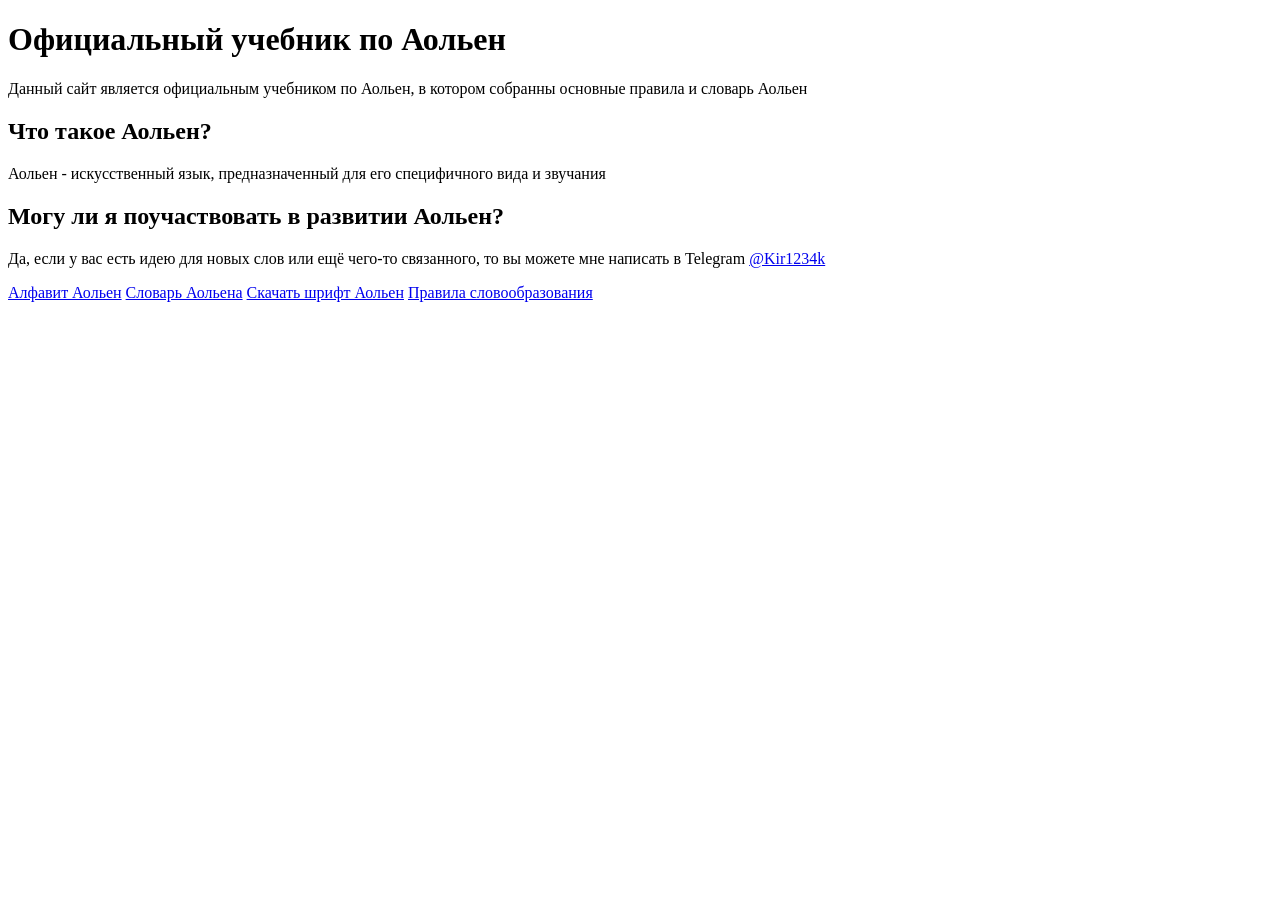
==== index.html @ cace3c8f "Update and rename main.html to index.html" ====
<!DOCTYPE html>
<html>
	<head>
		<title>Учебник Аольен</title>
		<meta charset="UTF-8">
		<link rel="stock" href="main.css">
	</head>
	
	<body>
		<h1>Официальный учебник по Аольен</h1>
		<p>Данный сайт является официальным учебником по Аольен, в котором собранны основные правила и словарь Аольен</p>
		<h2>Что такое Аольен?</h2>
		<p>Аольен - искусственный язык, предназначенный для его специфичного вида и звучания</p>
		<h2>Могу ли я поучаствовать в развитии Аольен?</h2>
		<p>Да, если у вас есть идею для новых слов или ещё чего-то связанного, то вы можете мне написать в Telegram <a href="https://t.me/Kir1234k">@Kir1234k</a></p>
		<a href="alphabet.html">Алфавит Аольен</a>
		<a href="dictionary.html">Словарь Аольена</a>
		<a href="Aolen.ttf" dowload>Скачать шрифт Аольен</a>
		<a href="wordEditRule.html">Правила словообразования</a>
	</body>
</html>
---- main.css ----
@font-face {
  font-family: 'Aolen'; /* Название шрифта, которое будет использоваться в CSS */
  src: url('Aolen.ttf') format('truetype'); /* Путь к файлу шрифта */
}
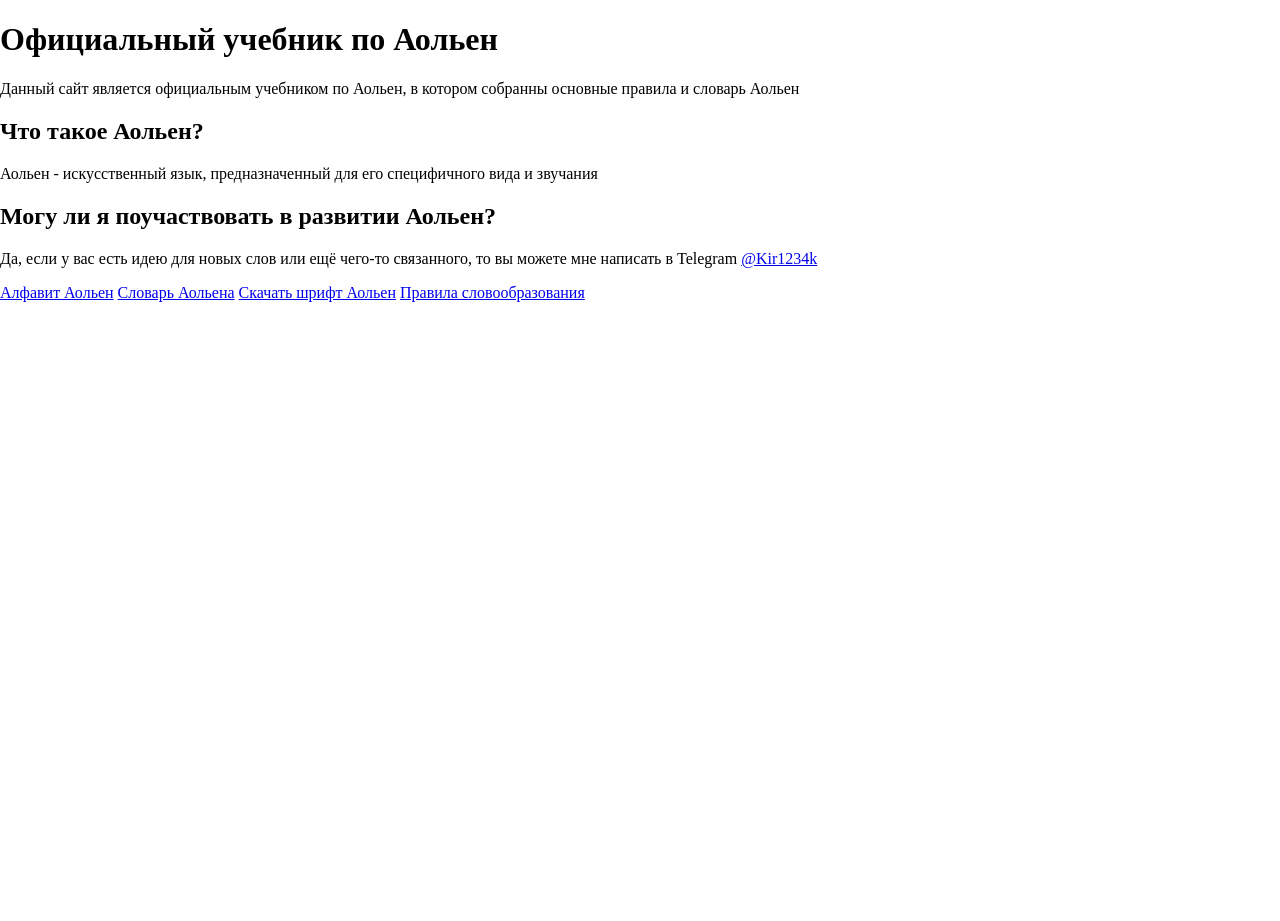
==== commit 9aab846e: "Update index.html" ====
--- a/index.html
+++ b/index.html
@@ -3,8 +3,21 @@
 	<head>
 		<title>Учебник Аольен</title>
 		<meta charset="UTF-8">
+		<meta name="viewport" content="width=device-width, initial-scale=1.0">
 		<link rel="stock" href="main.css">
 	</head>
+
+	<style>
+		body {
+			background-image: url('ФонАольен.png');
+			background-size: cover;
+			background-repeat: no-repeat;
+			background-attachment: fixed;
+			margin: 0;
+			padding: 0;
+			min-height: 100vh;
+		}
+	</style>
 	
 	<body>
 		<h1>Официальный учебник по Аольен</h1>
@@ -20,3 +33,4 @@
 	</body>
 </html>
 
+
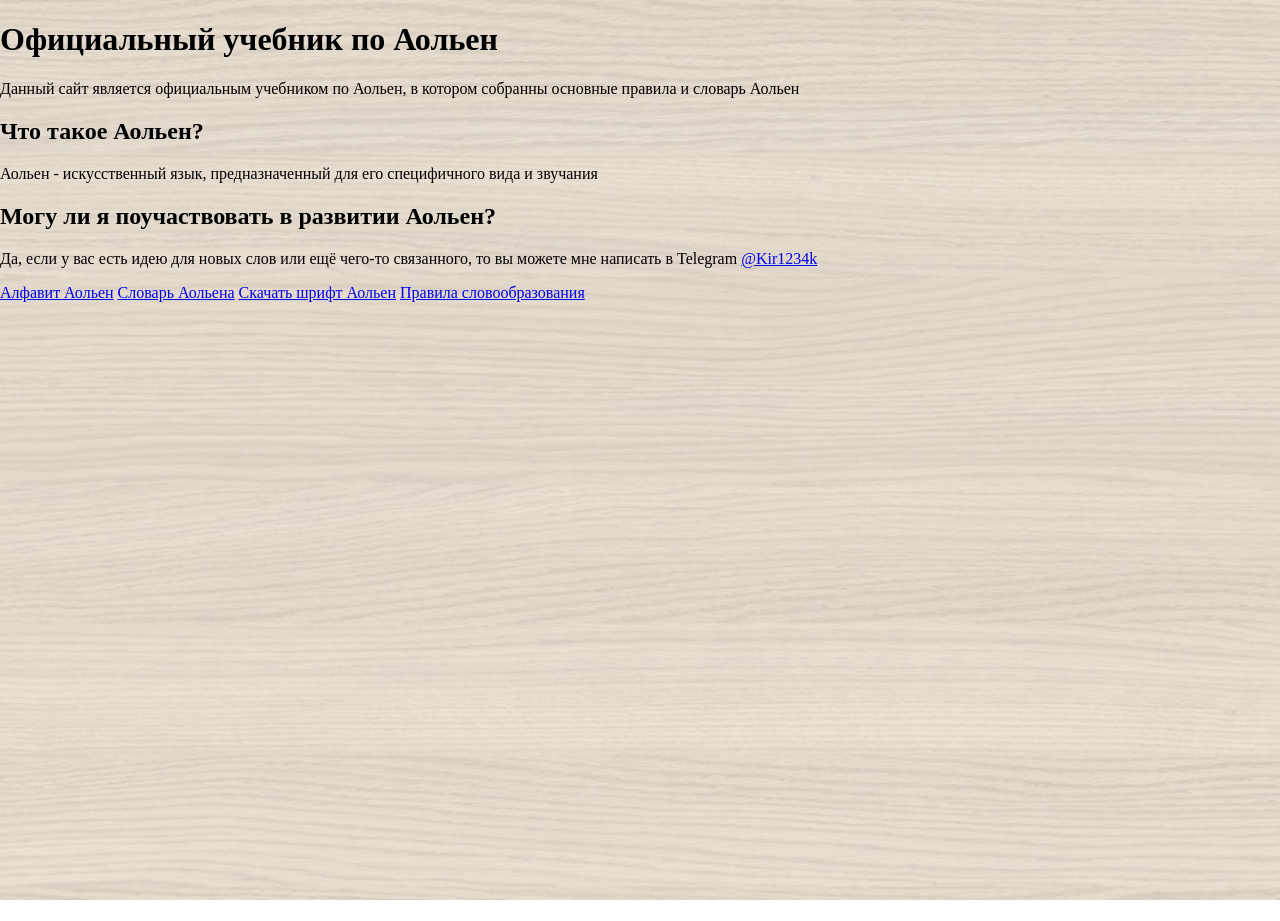
==== commit 759e47e1: "Update index.html" ====
--- a/index.html
+++ b/index.html
@@ -3,10 +3,10 @@
 	<head>
 		<title>Учебник Аольен</title>
 		<meta charset="UTF-8">
+		<link rel="stock" href="main.css">
 		<meta name="viewport" content="width=device-width, initial-scale=1.0">
-		<link rel="stock" href="main.css">
 	</head>
-
+	
 	<style>
 		body {
 			background-image: url('ФонАольен.png');
@@ -20,6 +20,7 @@
 	</style>
 	
 	<body>
+	<span style="font-family: 'bahnschrift';">
 		<h1>Официальный учебник по Аольен</h1>
 		<p>Данный сайт является официальным учебником по Аольен, в котором собранны основные правила и словарь Аольен</p>
 		<h2>Что такое Аольен?</h2>
@@ -30,7 +31,6 @@
 		<a href="dictionary.html">Словарь Аольена</a>
 		<a href="Aolen.ttf" dowload>Скачать шрифт Аольен</a>
 		<a href="wordEditRule.html">Правила словообразования</a>
+	</span>
 	</body>
 </html>
-
-
